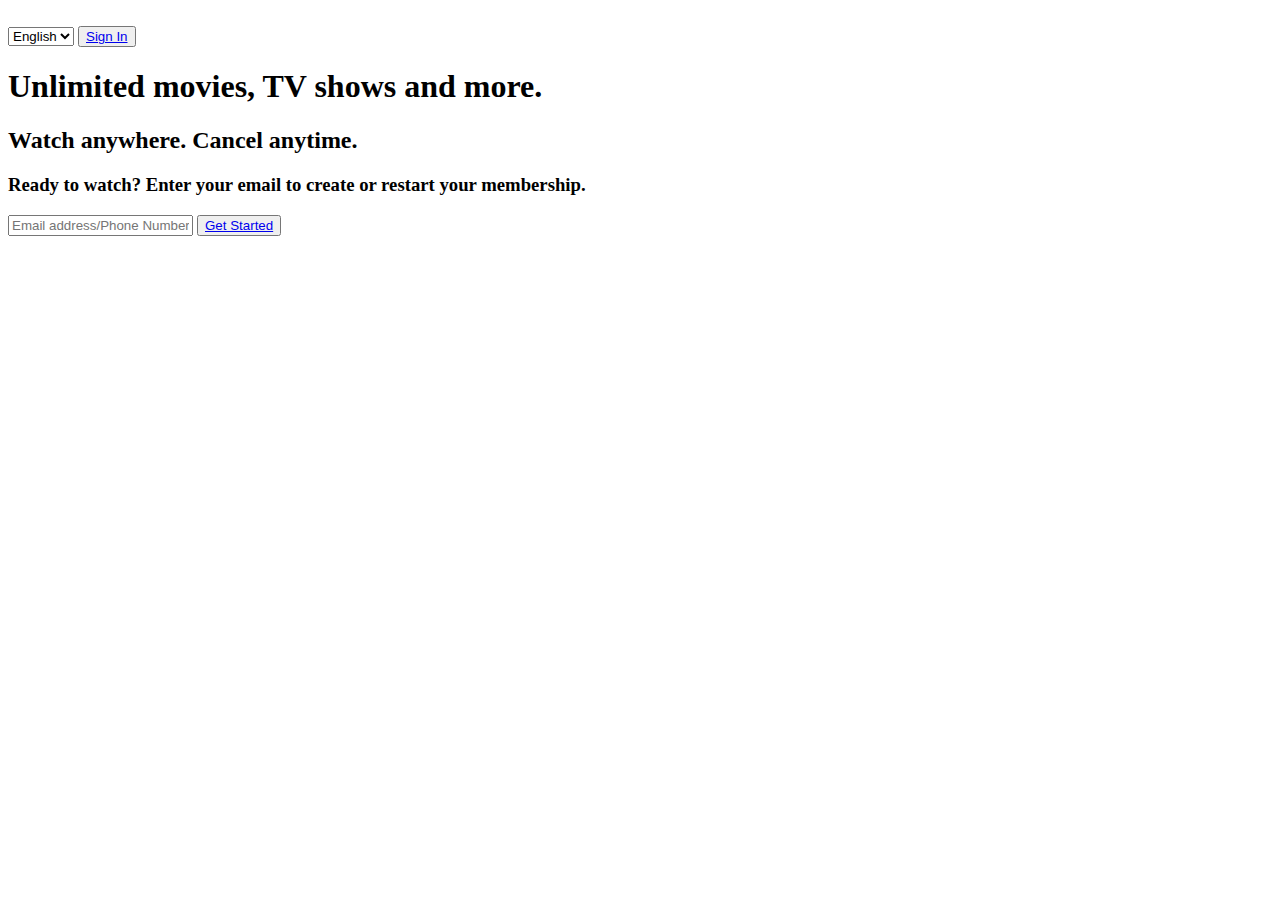
==== TASK3-HOMEPAGE OF NETFLIX/index.html @ 087a10d9 "Create index.html" ====
<!DOCTYPE html>
<html lang="en">

<head>
    <meta charset="UTF-8">
    <meta http-equiv="X-UA-Compatible" content="IE=edge">
    <meta name="viewport" content="width=device-width, initial-scale=1.0">
    <link rel="stylesheet" href="C:\Users\19MIS7076\Downloads\btask3.styles.css">
    <title>Netflix India - Watch TV Shows Online, Watch Movies Online</title>
    <title>Kalepalli Jaya Sai Vyshnavi</title>
</head>

</head>
<body>

    <div class="container">
        <nav class="navbar">
            <div class="left">
                <img src="netflix-logo.png" alt="">
            </div>
            <div class="right">
                <select name="language" class="language">
                    <option value="English">English</option>
                    <option value="Hindi">Hindi</option>
                    <option value="Telugu">Telugu</option>
                    <option value="Korean">Korean</option>
                </select>
                <button><a href="#">Sign In</a></button>
            </div>
        </nav>

        <div class="title">
            <div class="content">
                <h1>Unlimited movies, TV shows and more.</h1>
                <h2>Watch anywhere. Cancel anytime.</h2>
               <form action="#">
                    <h3>Ready to watch? Enter your email to create or restart your membership.</h3>
                    <div class="e mail">
                        <input type="email" name="email" placeholder="Email address/Phone Number">
                        <button><a href="#">Get Started  </a></button>
                    </div>
                </form>
            </div>
        </div>
    </div>
</body>
</html>
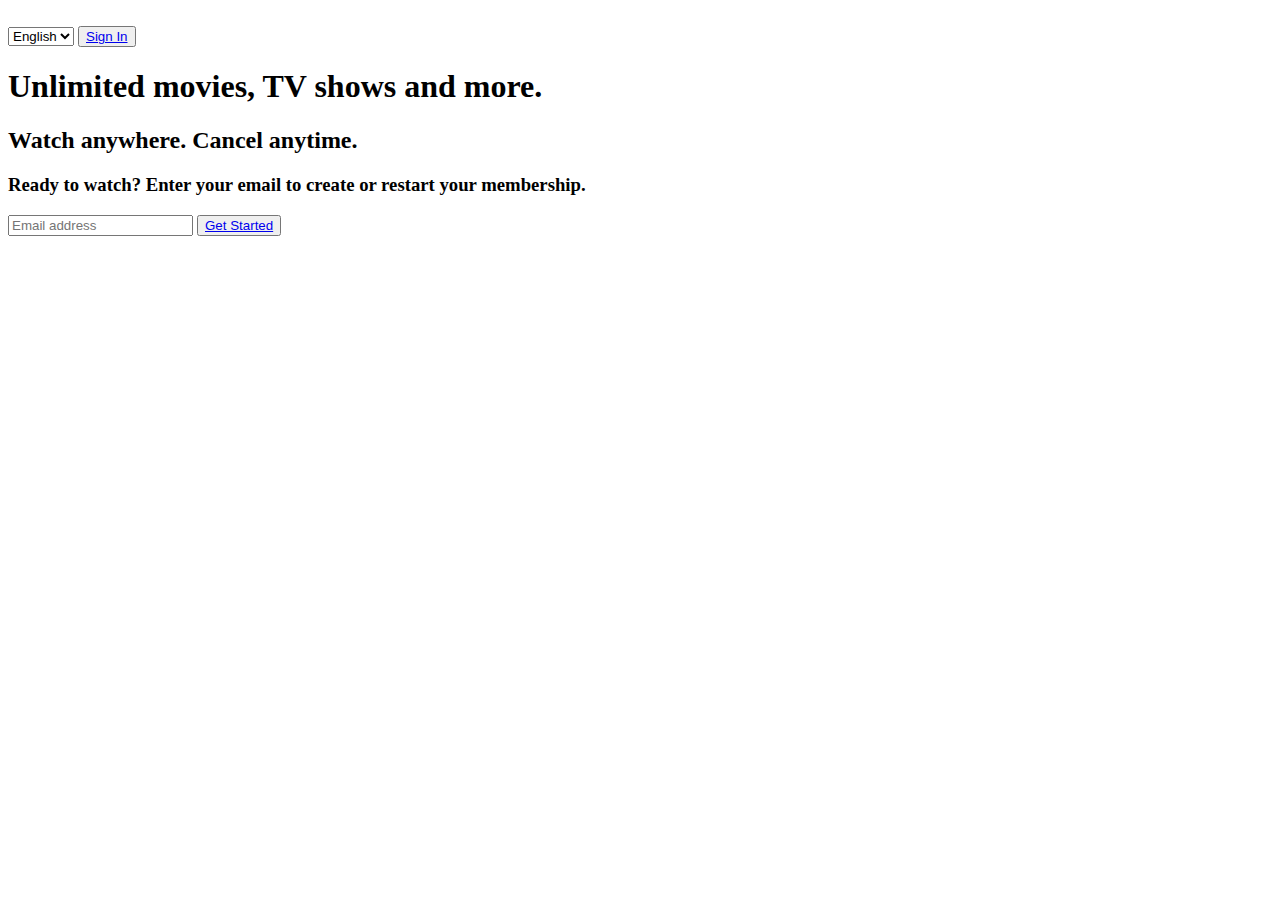
==== commit cad304db: "Update index.html" ====
--- a/TASK3-HOMEPAGE OF NETFLIX/index.html
+++ b/TASK3-HOMEPAGE OF NETFLIX/index.html
@@ -6,8 +6,8 @@
     <meta http-equiv="X-UA-Compatible" content="IE=edge">
     <meta name="viewport" content="width=device-width, initial-scale=1.0">
     <link rel="stylesheet" href="C:\Users\19MIS7076\Downloads\btask3.styles.css">
-    <title>Netflix India - Watch TV Shows Online, Watch Movies Online</title>
-    <title>Kalepalli Jaya Sai Vyshnavi</title>
+   
+    <title>Geetha Kasula Kasuri</title>
 </head>
 
 </head>
@@ -36,7 +36,7 @@
                <form action="#">
                     <h3>Ready to watch? Enter your email to create or restart your membership.</h3>
                     <div class="e mail">
-                        <input type="email" name="email" placeholder="Email address/Phone Number">
+                        <input type="email" name="email" placeholder="Email address">
                         <button><a href="#">Get Started  </a></button>
                     </div>
                 </form>
